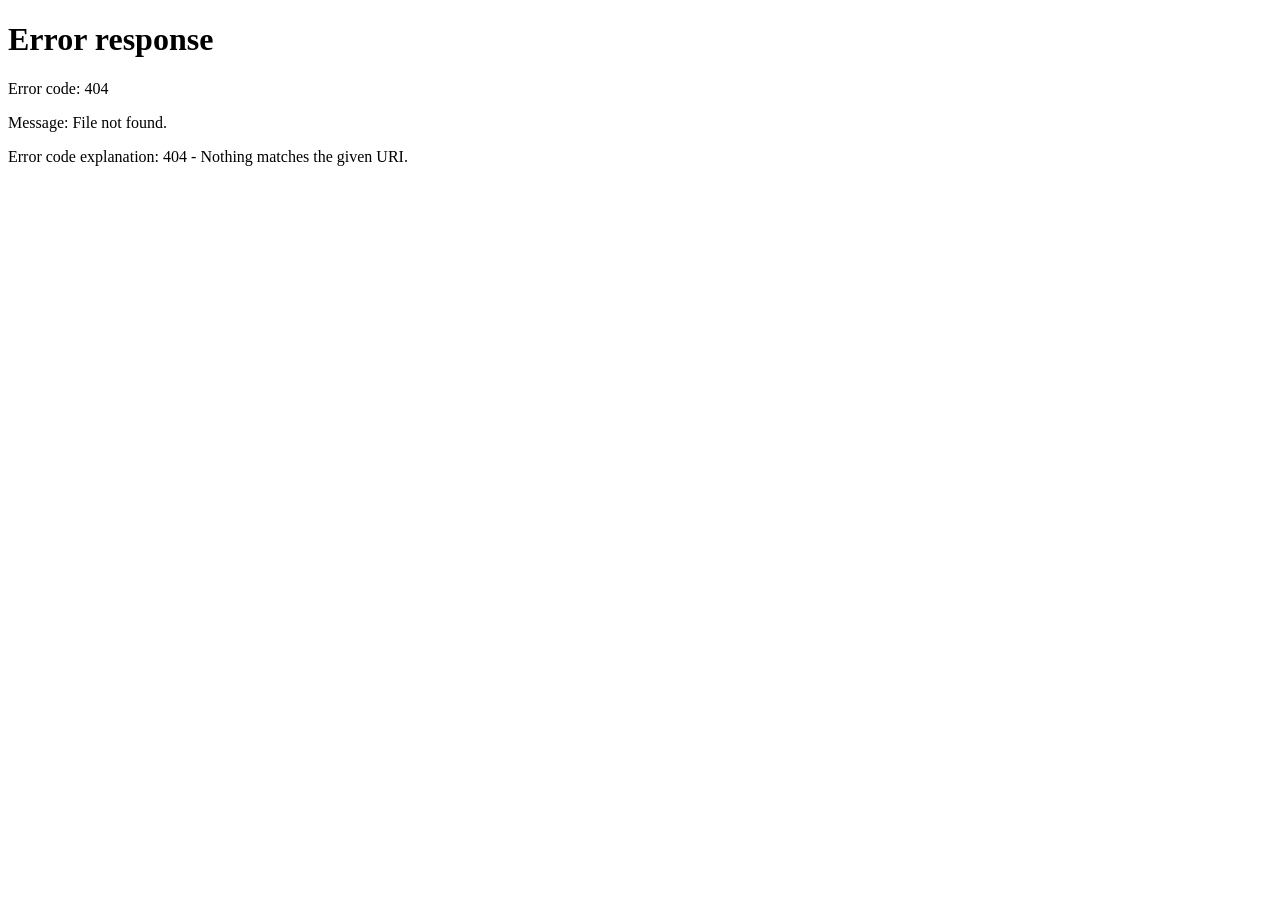
==== index.html @ f7f875a7 "Fix MELORA homepage" ====
<!DOCTYPE html>
<html lang="vi">
<head>
    <meta charset="UTF-8">
    <meta http-equiv="refresh" content="0; url=./giao_dien/index.html">
    <title>MELORA - Website mỹ phẩm</title>
</head>
<body>
    <p>Đang chuyển đến website MELORA...</p>
</body>
</html>
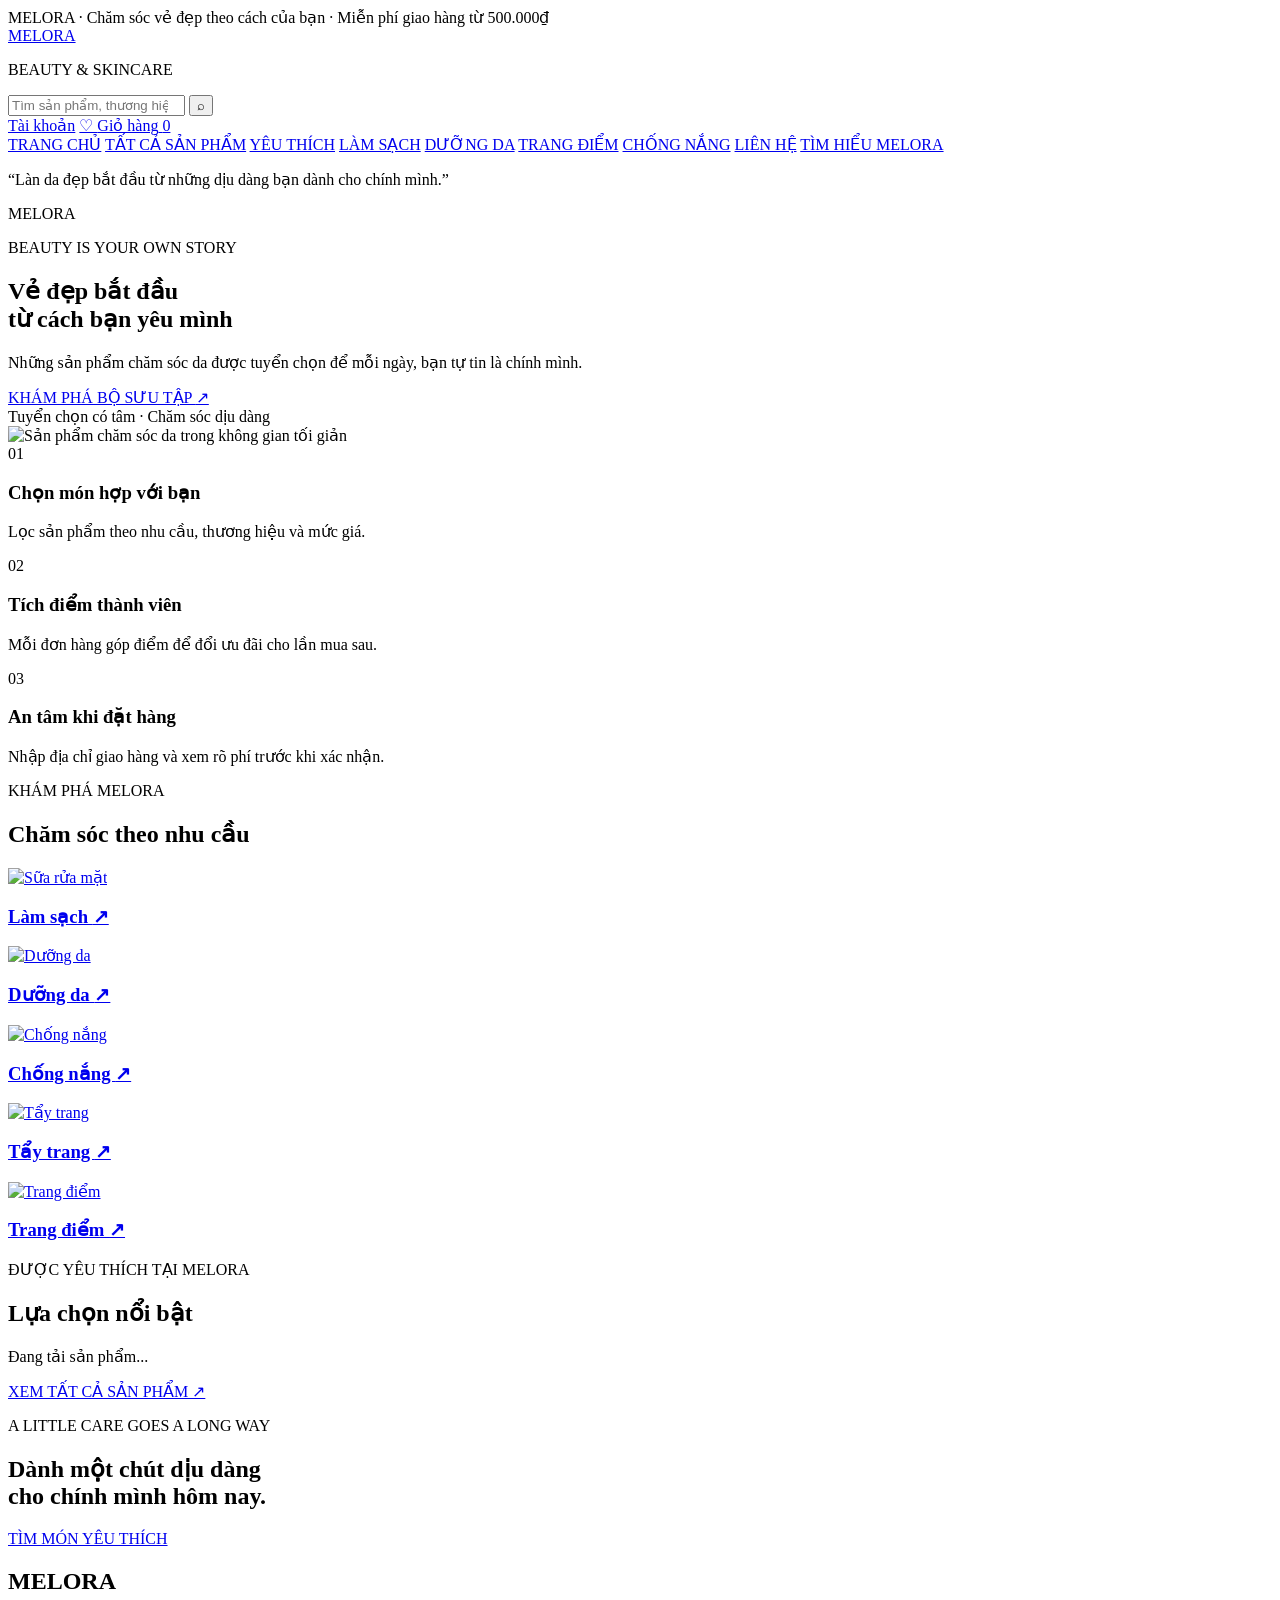
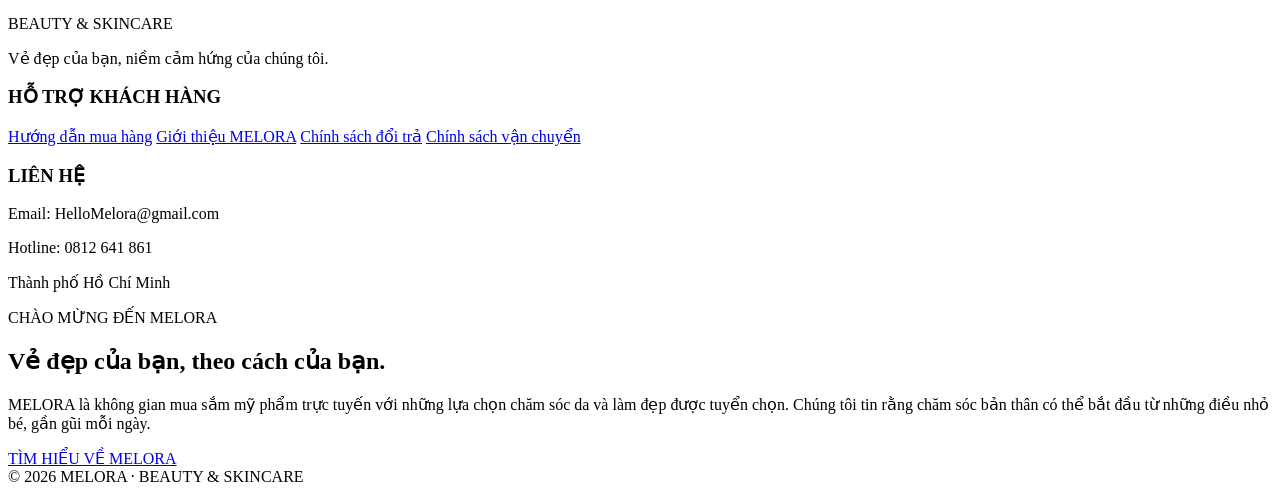
==== commit 25018e7a: "Fix MELORA website homepage" ====
--- a/index.html
+++ b/index.html
@@ -1,12 +1,11 @@
-
 <!DOCTYPE html>
 <html lang="vi">
 <head>
     <meta charset="UTF-8">
-    <meta http-equiv="refresh" content="0; url=./giao_dien/index.html">
-    <title>MELORA - Website mỹ phẩm</title>
+    <meta http-equiv="refresh" content="0; url=./MELORA/giao_dien/index.html">
+    <title>MELORA</title>
 </head>
 <body>
-    <p>Đang chuyển đến website MELORA...</p>
+    <p>Đang chuyển đến MELORA...</p>
 </body>
-</html>
+</html>
